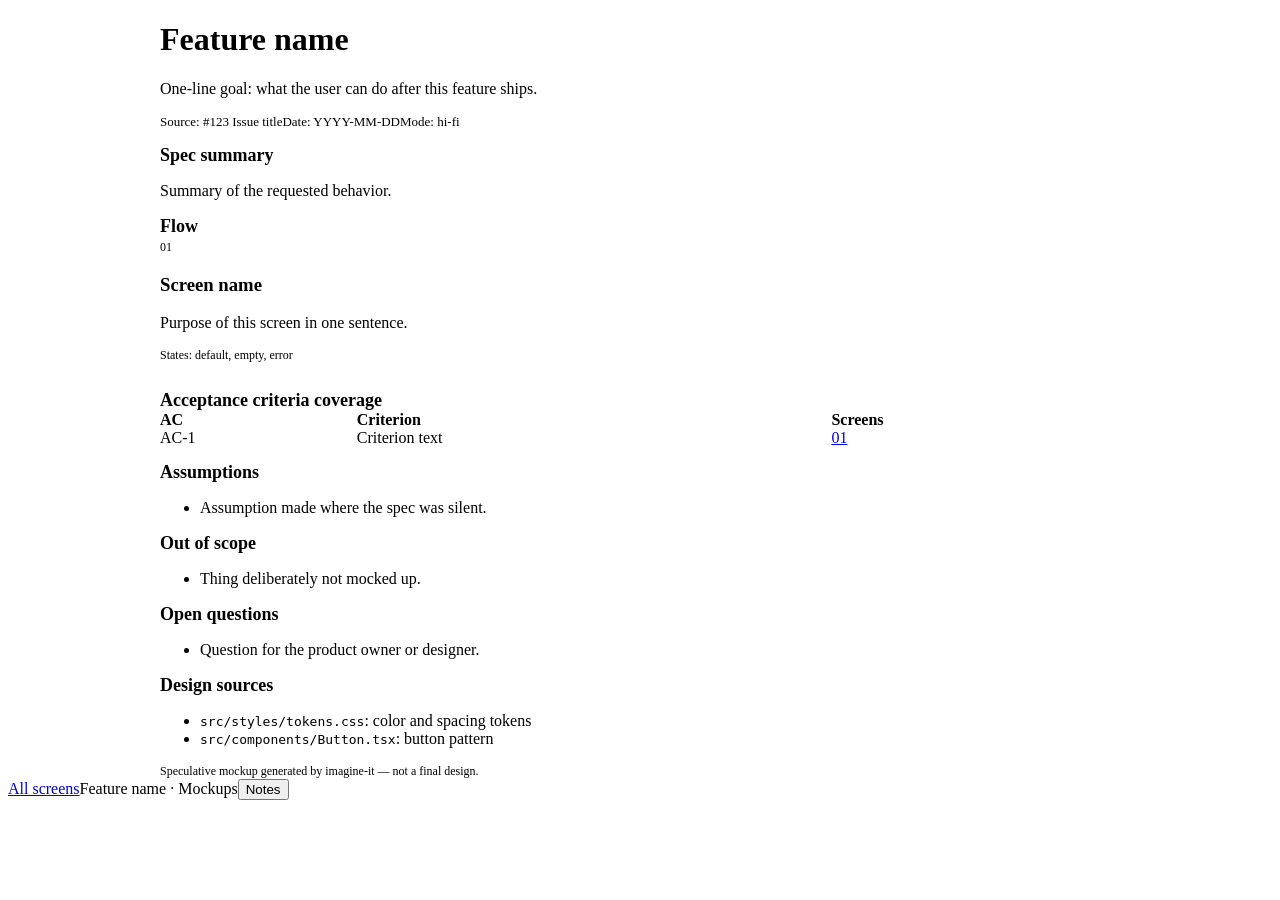
==== skills/imagine-it/assets/index-template.html @ f074f9c4 "feat(imagine-it): add skill workflow, references and mockup assets Spec digest -> design brief -> sc" ====
<!doctype html>
<!-- REPLACE: lang = target repo's copy language; data-fidelity = hifi | wireframe (match the Mode line below). Add data-has-dark only if the repo has dark mode. -->
<html lang="en" data-fidelity="hifi">
<head>
  <meta charset="utf-8">
  <meta name="viewport" content="width=device-width, initial-scale=1">
  <!-- REPLACE: feature name -->
  <title>Feature name · Mockups</title>
  <link rel="stylesheet" href="styles.css">
  <!-- Hub has no prev/next; ii.js still adds the notes toggle. -->
  <script src="ii.js" defer></script>
  <style>
    /* Hub-only layout. Tokens only. */
    .hub { max-width: 960px; margin: 0 auto; padding: calc(var(--space-unit) * 5) calc(var(--space-unit) * 3); }
    .hub section { margin-top: calc(var(--space-unit) * 4); }
    .hub h2 { font-size: 18px; margin-bottom: calc(var(--space-unit) * 1.5); }
    .hub .meta { display: flex; flex-wrap: wrap; gap: calc(var(--space-unit) * 2); color: var(--color-text-muted); font-size: 13px; margin-top: var(--space-unit); }
    .hub .flow { list-style: none; padding: 0; margin: 0; display: grid; gap: calc(var(--space-unit) * 1.5); grid-template-columns: repeat(auto-fill, minmax(260px, 1fr)); }
    .hub .screen-card { display: block; padding: calc(var(--space-unit) * 2); background: var(--color-surface); border: 1px solid var(--color-border); border-radius: var(--radius-md); box-shadow: var(--shadow-sm); color: inherit; text-decoration: none; }
    .hub .screen-card:hover, .hub .screen-card:focus-visible { border-color: var(--color-primary); }
    .hub .screen-card__num { font-family: var(--font-mono); color: var(--color-text-muted); font-size: 12px; }
    .hub .screen-card__states { color: var(--color-text-muted); font-size: 12px; margin-top: var(--space-unit); }
    .hub table { width: 100%; border-collapse: collapse; background: var(--color-surface); border: 1px solid var(--color-border); }
    .hub th, .hub td { text-align: left; padding: var(--space-unit); border-bottom: 1px solid var(--color-border); vertical-align: top; }
    .hub footer { margin-top: calc(var(--space-unit) * 6); padding-top: calc(var(--space-unit) * 2); border-top: 1px solid var(--color-border); color: var(--color-text-muted); font-size: 12px; }
  </style>
</head>
<body>
  <main class="hub">
    <header>
      <!-- REPLACE: feature title and a one-line goal. -->
      <h1>Feature name</h1>
      <p>One-line goal: what the user can do after this feature ships.</p>
      <div class="meta">
        <!-- REPLACE: source ID/link text only if it is a local reference; do not add http(s) links. -->
        <span>Source: #123 Issue title</span>
        <span>Date: YYYY-MM-DD</span>
        <span>Mode: hi-fi <!-- REPLACE: hi-fi | wireframe --></span>
      </div>
    </header>

    <section aria-labelledby="spec">
      <h2 id="spec">Spec summary</h2>
      <!-- REPLACE: 3-6 lines summarizing the spec in your own words. -->
      <p>Summary of the requested behavior.</p>
    </section>

    <section aria-labelledby="flow">
      <h2 id="flow">Flow</h2>
      <ol class="flow">
        <!-- REPLACE: one card per screen file, in flow order. -->
        <li>
          <a class="screen-card" href="01-screen-name.html">
            <span class="screen-card__num">01</span>
            <h3>Screen name</h3>
            <p>Purpose of this screen in one sentence.</p>
            <p class="screen-card__states">States: default, empty, error</p>
          </a>
        </li>
      </ol>
    </section>

    <section aria-labelledby="ac">
      <h2 id="ac">Acceptance criteria coverage</h2>
      <table>
        <thead><tr><th scope="col">AC</th><th scope="col">Criterion</th><th scope="col">Screens</th></tr></thead>
        <tbody>
          <!-- REPLACE: one row per AC. Every AC must map to at least one screen. -->
          <tr><td>AC-1</td><td>Criterion text</td><td><a href="01-screen-name.html">01</a></td></tr>
        </tbody>
      </table>
    </section>

    <section aria-labelledby="assumptions">
      <h2 id="assumptions">Assumptions</h2>
      <ul><!-- REPLACE --><li>Assumption made where the spec was silent.</li></ul>
    </section>

    <section aria-labelledby="oos">
      <h2 id="oos">Out of scope</h2>
      <ul><!-- REPLACE --><li>Thing deliberately not mocked up.</li></ul>
    </section>

    <section aria-labelledby="questions">
      <h2 id="questions">Open questions</h2>
      <ul><!-- REPLACE --><li>Question for the product owner or designer.</li></ul>
    </section>

    <section aria-labelledby="sources">
      <h2 id="sources">Design sources</h2>
      <!-- REPLACE: repo file paths the tokens and patterns came from (plain text, not links). -->
      <ul>
        <li><code>src/styles/tokens.css</code>: color and spacing tokens</li>
        <li><code>src/components/Button.tsx</code>: button pattern</li>
      </ul>
    </section>

    <footer>Speculative mockup generated by imagine-it — not a final design.</footer>
  </main>
</body>
</html>
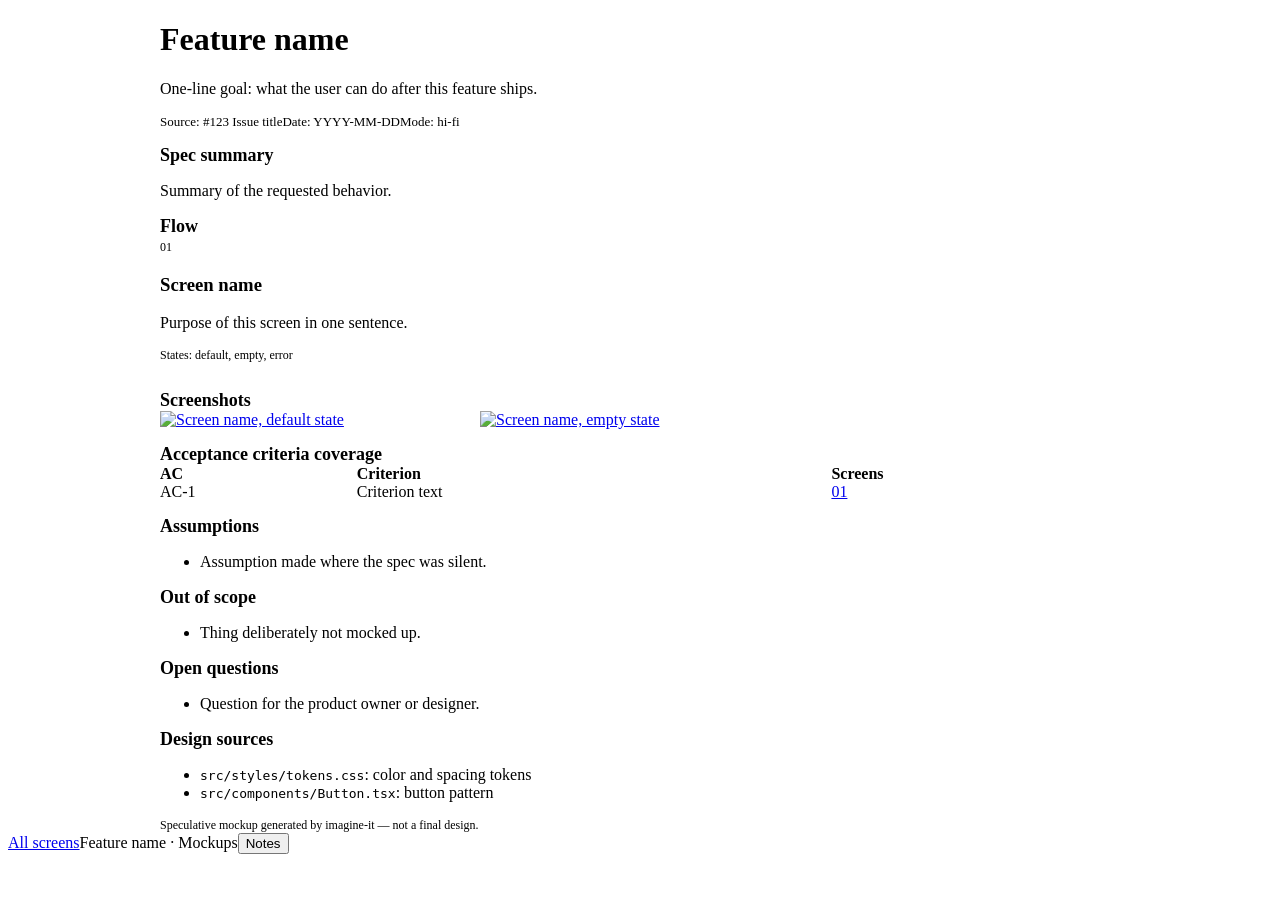
==== commit 52f18362: "feat(imagine-it): add --screenshot flag to capture mockups as png/jpeg Adds ?ii-capture mode to ii.j" ====
--- a/skills/imagine-it/assets/index-template.html
+++ b/skills/imagine-it/assets/index-template.html
@@ -20,6 +20,8 @@
     .hub .screen-card:hover, .hub .screen-card:focus-visible { border-color: var(--color-primary); }
     .hub .screen-card__num { font-family: var(--font-mono); color: var(--color-text-muted); font-size: 12px; }
     .hub .screen-card__states { color: var(--color-text-muted); font-size: 12px; margin-top: var(--space-unit); }
+    .hub .shots { list-style: none; padding: 0; margin: 0; display: grid; gap: calc(var(--space-unit) * 1.5); grid-template-columns: repeat(auto-fill, minmax(260px, 1fr)); }
+    .hub .shots img { display: block; width: 100%; height: auto; border: 1px solid var(--color-border); border-radius: var(--radius-md); box-shadow: var(--shadow-sm); }
     .hub table { width: 100%; border-collapse: collapse; background: var(--color-surface); border: 1px solid var(--color-border); }
     .hub th, .hub td { text-align: left; padding: var(--space-unit); border-bottom: 1px solid var(--color-border); vertical-align: top; }
     .hub footer { margin-top: calc(var(--space-unit) * 6); padding-top: calc(var(--space-unit) * 2); border-top: 1px solid var(--color-border); color: var(--color-text-muted); font-size: 12px; }
@@ -58,6 +60,15 @@
           </a>
         </li>
       </ol>
+    </section>
+
+    <!-- REPLACE: include this section only when --screenshot was used; remove it otherwise -->
+    <section aria-labelledby="screenshots">
+      <h2 id="screenshots">Screenshots</h2>
+      <ul class="shots">
+        <li><a href="screenshots/01-screen-name.png"><img src="screenshots/01-screen-name.png" alt="Screen name, default state" loading="lazy"></a></li>
+        <li><a href="screenshots/01-screen-name--empty.png"><img src="screenshots/01-screen-name--empty.png" alt="Screen name, empty state" loading="lazy"></a></li>
+      </ul>
     </section>
 
     <section aria-labelledby="ac">
